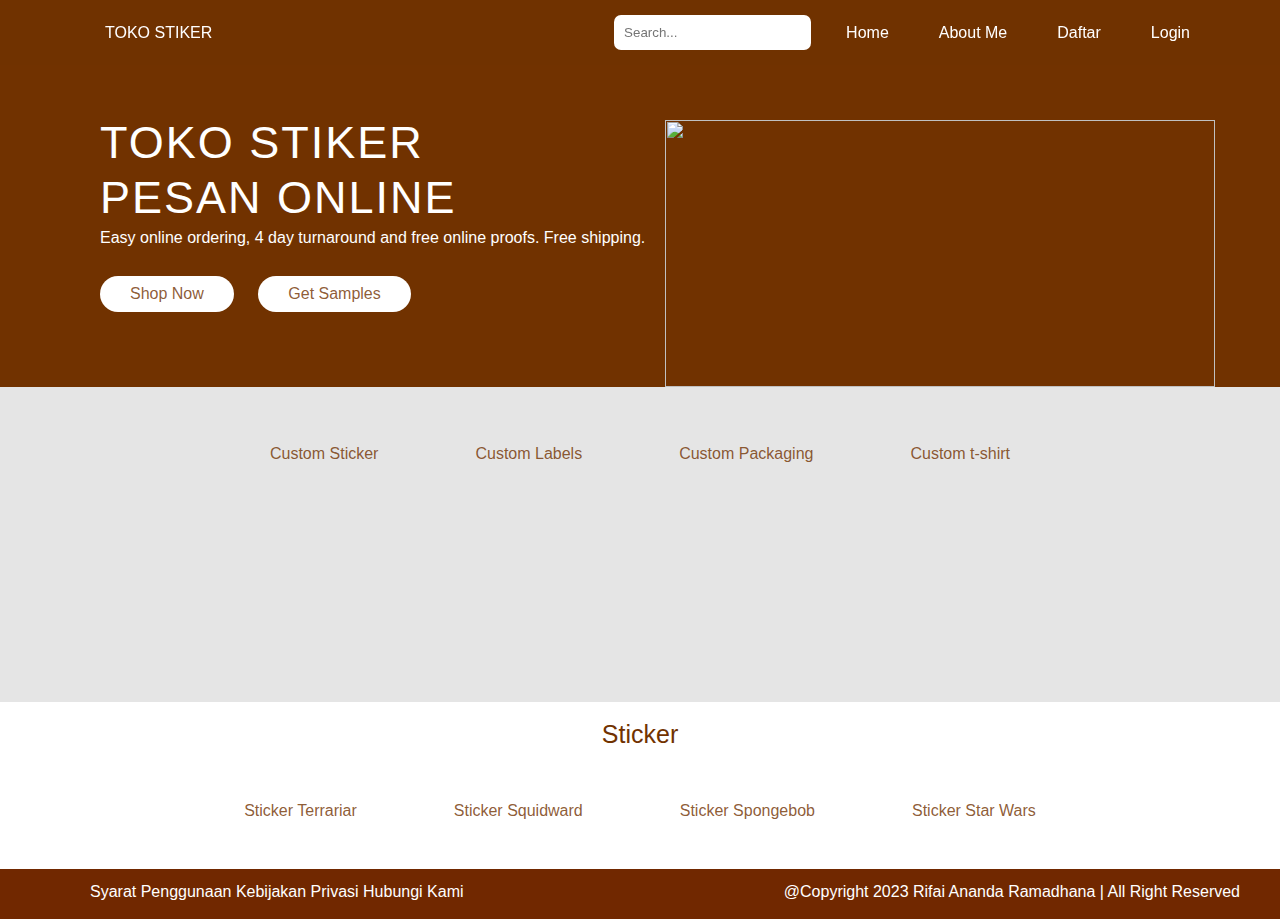
==== index.html @ 70ca04ab "Add files via upload" ====
<!DOCTYPE html>
<html lang="en">
<head>
    <meta charset="UTF-8">
    <meta name="viewport" content="width=device-width, initial-scale=1.0">
    <link rel="stylesheet" href="style.css">
    <title>Toko Stiker</title>
</head>
<body>

    <header>
        <div class="container">
            <div class="navbar-left">
                <a href="index.html" class="logo-atas">
                    TOKO STIKER
                </a>
            </div>
            <div class="navbar-right">
                <input type="text" name="" id="" placeholder="Search...">
                <a href="#">Home</a>
                <a href="about.html">About Me</a>
                <a href="">Daftar</a>
                <a href="">Login</a>
            </div>
        </div>
    </header>

    <div class="upper-content">
        <div class="container">
            <div class="left-content">
                <h1>TOKO STIKER</h1>
                <h1>PESAN ONLINE</h1>
                <p>Easy online ordering, 4 day turnaround and free online proofs. Free shipping.</p>
                <div class="buttons">
                    <a href="" class="button button1">Shop Now</a>
                    <a href="" class="button button2">Get Samples</a>
                </div>

            </div>
            <div class="right-content">
                <img src="test.webp" alt="">
            </div>
        </div>
    </div>
    <div class="mid-content">
        <div class="container">
            <div class="card">
                <a href="" class="card-content">
                    <div class="logo-card">
                        <img src="https://assets.stickermule.com/image/upload/c_lfill,fl_lossy,f_auto,q_auto:best,w_auto/re-store-shared/custom-stickers.png" alt="">
                    </div>
                    <p>Custom Sticker</p>
                </a>
                <a href="" class="card-content">
                    <div class="logo-card">
                        <img src="https://assets.stickermule.com/image/upload/c_lfill,fl_lossy,f_auto,q_auto:best,w_auto/re-store-shared/custom-labels.png" alt="">
                    </div>
                    <p>Custom Labels</p>
                </a>
                <a href="" class="card-content">
                    <div class="logo-card">
                        <img src="https://assets.stickermule.com/image/upload/c_lfill,fl_lossy,f_auto,q_auto:best,w_auto/re-store-shared/custom-packaging.png" alt="">
                    </div>
                    <p>Custom Packaging</p>
                </a>
                <a href="" class="card-content">
                    <div class="logo-card">
                        <img src="https://assets.stickermule.com/image/upload/c_lfill,fl_lossy,f_auto,q_auto:best,w_auto/re-store-shared/custom-t-shirts.png" alt="">
                    </div>
                    <p>Custom t-shirt</p>
                </a>
            </div>
        </div>
    </div>

    <div class="bottom-content">
        <div class="container">
            <div class="judul">
                <p>Sticker</p>
            </div>
            <div class="card">
                <a href="" class="card-content">
                    <div class="logo-card">
                        <img src="https://static.wikia.nocookie.net/characterprofile/images/b/bc/Download_%282%29.png/revision/latest/thumbnail/width/360/height/450?cb=20200825171717" alt="">
                    </div>
                    <p>Sticker Terrariar</p>
                </a>
                <a href="" class="card-content">
                    <div class="logo-card">
                        <img src="https://m.media-amazon.com/images/I/41mUioOIbBL._AC_UF894,1000_QL80_.jpg" alt="">
                    </div>
                    <p>Sticker Squidward</p>
                </a>
                <a href="" class="card-content">
                    <div class="logo-card">
                        <img src="https://encrypted-tbn0.gstatic.com/images?q=tbn:ANd9GcRLw5SP6K9tExrkUB0QrmQ5dcIjC7geh_tVlw&usqp=CAU" alt="">
                    </div>
                    <p>Sticker Spongebob</p>
                </a>
                <a href="" class="card-content">
                    <div class="logo-card">
                        <img src="https://down-id.img.susercontent.com/file/3b490fb991a39e62d952c071a814b0f6" alt="">
                    </div>
                    <p>Sticker Star Wars</p>
                </a>
            </div>
        </div>
    </div>

    <footer>
        <div class="container">
            <div class="footer-container">
                <b>
                    Syarat Penggunaan
                </b>
                <b>
                    Kebijakan Privasi
                </b>
                <b>
                    Hubungi Kami
                </b>
            </div>
            <p>
                @Copyright 2023 Rifai Ananda Ramadhana | All Right Reserved
            </p>
        </div>
    </footer>
</body>
</html>
---- style.css ----
/* CSS RESET */
html, body, div, span, applet, object, iframe,
h1, h2, h3, h4, h5, h6, p, blockquote, pre,
a, abbr, acronym, address, big, cite, code,
del, dfn, em, img, ins, kbd, q, s, samp,
small, strike, strong, sub, sup, tt, var,
b, u, i, center,
dl, dt, dd, ol, ul, li,
fieldset, form, label, legend,
table, caption, tbody, tfoot, thead, tr, th, td,
article, aside, canvas, details, embed, 
figure, figcaption, footer, header, hgroup, 
menu, nav, output, ruby, section, summary,
time, mark, audio, video {
	margin: 0;
	padding: 0;
	border: 0;
	font-size: 100%;
	font: inherit;
	vertical-align: baseline;
}
/* HTML5 display-role reset for older browsers */
article, aside, details, figcaption, figure, 
footer, header, hgroup, menu, nav, section {
	display: block;
}
body {
	line-height: 1;
}
ol, ul {
	list-style: none;
}
blockquote, q {
	quotes: none;
}
blockquote:before, blockquote:after,
q:before, q:after {
	content: '';
	content: none;
}
table {
	border-collapse: collapse;
	border-spacing: 0;
}
a{
    text-decoration: none;
}
body{
    font-family: 'Poppins', sans-serif;
}









header {
    height: 65px;
    width: 100%;
    background-color: rgba(113, 50, 0, 0.8);
    position :fixed;
    z-index: 10;
}

.container {
    max-width: 1150px;
    padding: 0 5px;
    margin: 0 auto;
}

.navbar-left .logo-atas{
    padding-top: 20px;
    padding-bottom: 20px;
    color: white;
    text-align: center;
    width: 500px;
}

.navbar-left{
    margin-top: 25px;
    margin-left: 40px;
    width: 200px;
    float: left;
    text-decoration: none;
}

.navbar-right{
    float: right;
}

.navbar-right a{
    line-height: 65px;
    padding: 0 25px;
    color: white;
    display: block;
    float: left;
    transition: all 1s;
}

.navbar-right input[type=text]{
    float: left;
    padding: 10px;
    margin-top: 15px;
    margin-right: 10px;
    border: none;
    border-radius: 7px;
}

.navbar-right a:hover{
    background-color: rgba(255, 255, 255, 0.3);
}








.upper-content{
    padding: 120px 0 267px 0;
    background-color: rgba(113, 50, 0);
    background-size: cover;
    text-align: left;
}

.upper-content h1{
    font-size: 45px;
    letter-spacing: 2px;
    margin-bottom: 10px;
}

a{
    color: rgba(113, 50, 0, 0.8);
}

.upper-content .left-content{
    float: left;
    color: white;
    margin-left: 35px;
}

.upper-content .right-content{
    float: right;
}

.upper-content .right-content img{
    height: 267px;
    object-fit: cover;
}









.button {
    margin-top: 10px;
    background-color: white;
    padding: 10px 30px;
    display: inline-block;
    border-radius: 100px;
    text-align: center;
}

.button:hover{
    background-color: rgba(113, 40, 0, 1);
    transition: all 0.5s;
    color: white;
}

.buttons{
    margin: 20px 0;
}

.button2{
    margin-left: 20px;
}

.upper-content img{
    width: 550px;
}




.mid-content{
    height: 315px;
    background-color: rgba(0, 0, 0, 0.1);
}

.card{
    text-align: center;
    justify-content: center;
    align-items: center;
}

.mid-content .card{
    display: flex;
    width: 100%;
    flex-wrap: wrap;
    gap: 97px;
    justify-content: center;
}

.mid-content .card-content{
    margin-top: 30px;
}

.mid-content .card{
    padding-top: 10px;
}



.bottom-content .card{
    display: flex;
    width: 100%;
    flex-wrap: wrap;
    gap: 97px;
    justify-content: center;
}

.bottom-content .judul{
    text-align: center;
    margin-top: 20px;
    color: rgba(113, 50, 0);
    font-size: 25px;
}

.bottom-content .card-content{
    margin-top: 30px;
}

.mid-content .card-content:hover{
    border-radius: 7px;
    background-color: rgba(0, 0, 150, 0.1);
}

.bottom-content .card-content{
    padding-top: 10px;
}

.card img{
    width: 200px;
}

footer{
    margin-top: 50px;
    background-color: rgba(113, 40, 0, 1);
    padding-left: 50px;
    height: 50px;
    color: white;
}

.footer-container {
    margin-top: 15px;
    float: left;
}

footer p{
    margin-top: 15px;
    float: right;
}
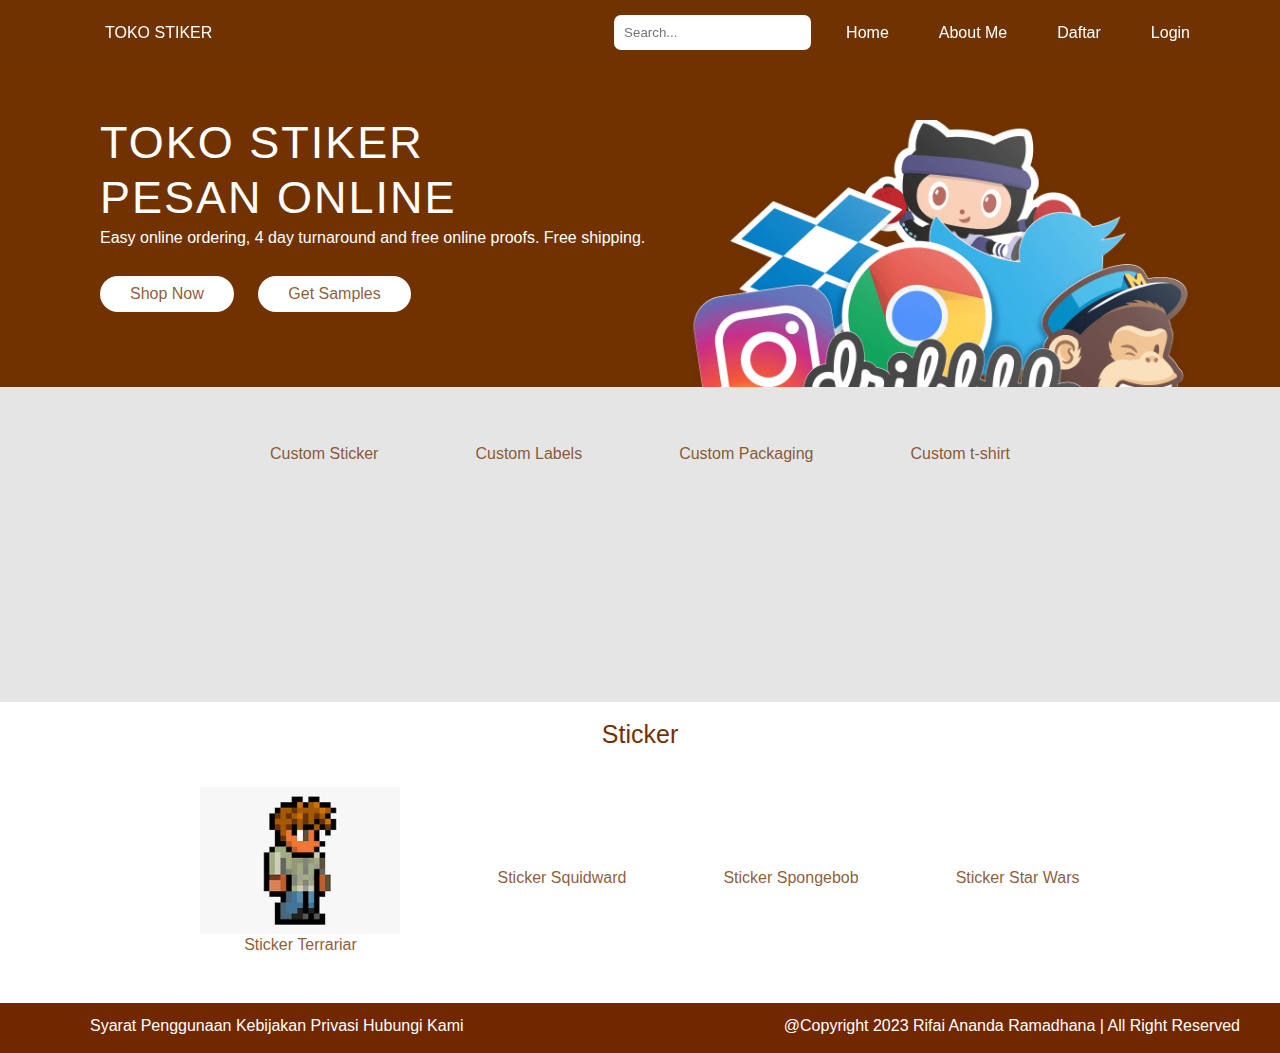
==== commit c537c6cd: "Update index.html" ====
--- a/index.html
+++ b/index.html
@@ -81,7 +81,7 @@
             <div class="card">
                 <a href="" class="card-content">
                     <div class="logo-card">
-                        <img src="https://static.wikia.nocookie.net/characterprofile/images/b/bc/Download_%282%29.png/revision/latest/thumbnail/width/360/height/450?cb=20200825171717" alt="">
+                        <img src="terraria1.webp" alt="">
                     </div>
                     <p>Sticker Terrariar</p>
                 </a>
@@ -126,4 +126,4 @@
         </div>
     </footer>
 </body>
-</html>+</html>
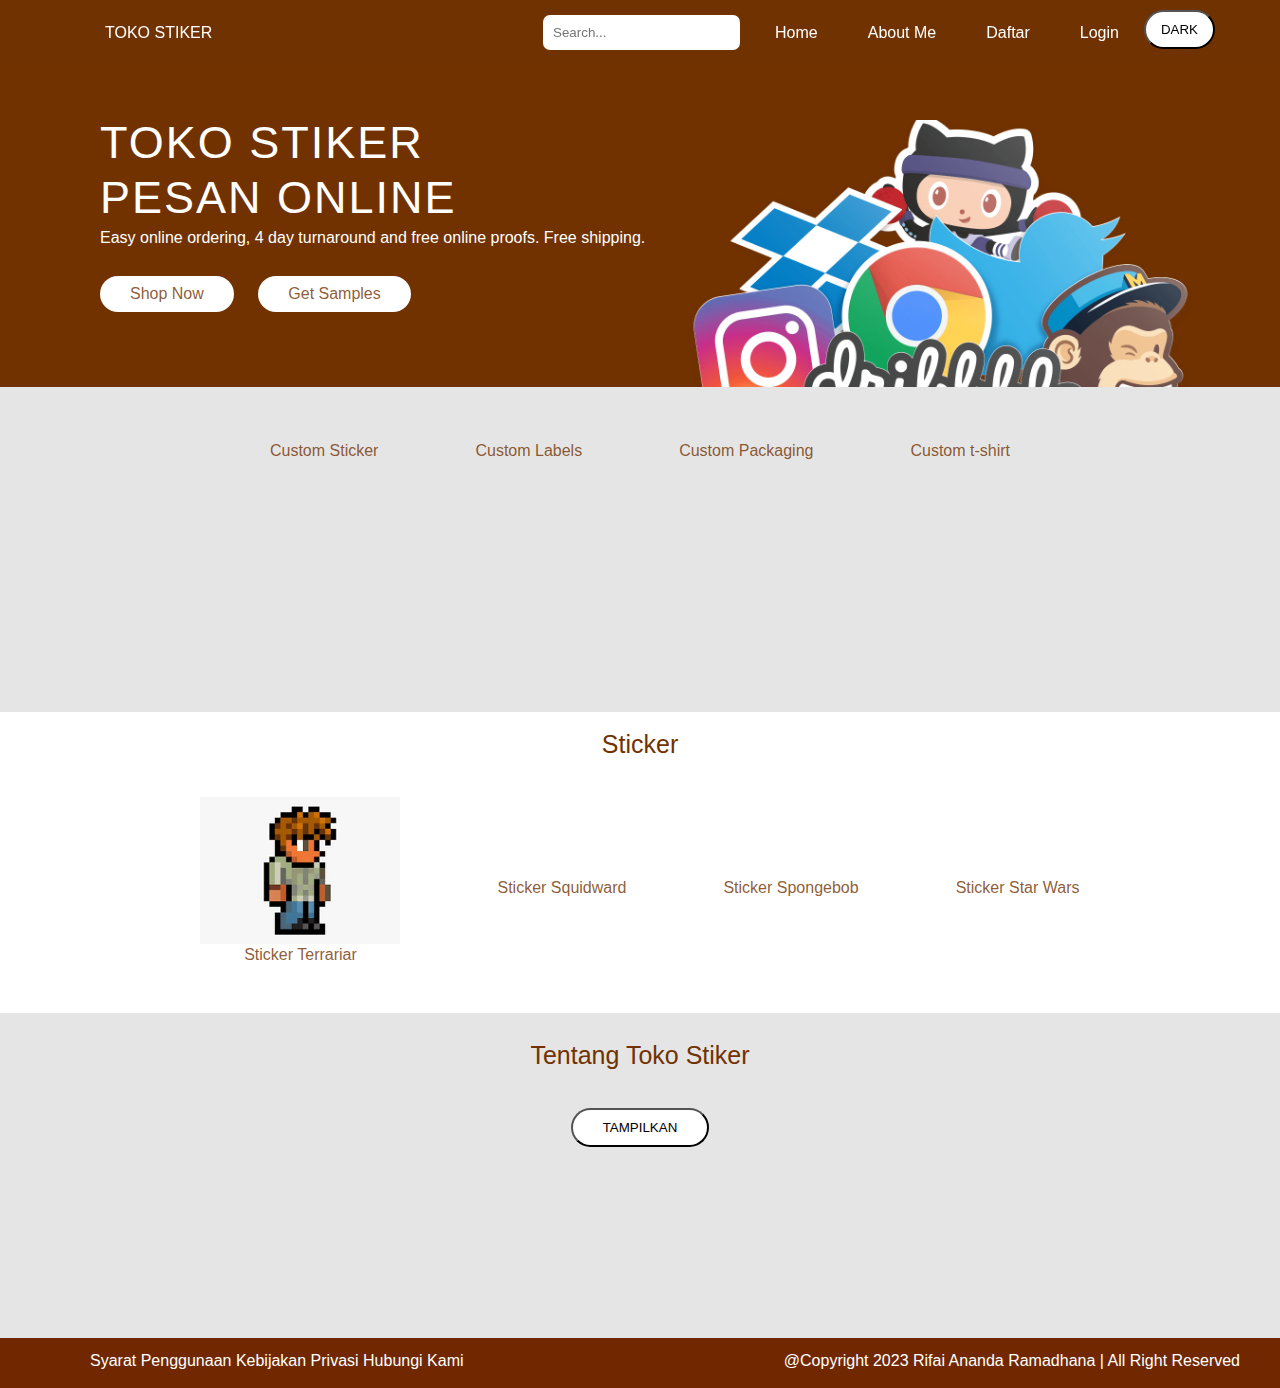
==== commit ab511c29: "Add files via upload" ====
--- a/index.html
+++ b/index.html
@@ -6,9 +6,9 @@
     <link rel="stylesheet" href="style.css">
     <title>Toko Stiker</title>
 </head>
-<body>
+<body id="body">
 
-    <header>
+    <header id="header">
         <div class="container">
             <div class="navbar-left">
                 <a href="index.html" class="logo-atas">
@@ -21,11 +21,12 @@
                 <a href="about.html">About Me</a>
                 <a href="">Daftar</a>
                 <a href="">Login</a>
+                <button class="buttonNav" id="btn" onclick="darkmode()">DARK</button>
             </div>
         </div>
     </header>
 
-    <div class="upper-content">
+    <div class="upper-content" id="upper-content">
         <div class="container">
             <div class="left-content">
                 <h1>TOKO STIKER</h1>
@@ -107,7 +108,46 @@
         </div>
     </div>
 
-    <footer>
+    <div class="mid-content">
+        <div class="container">
+            <div class="judul">
+                <p>Tentang Toko Stiker</p>
+            </div>
+            <div class="main-content">
+                <p id="paragraf" style="display: none; color: rgba(113, 50, 0, 0.8);">Website TOKO STIKER ini merupakan sebuah website untuk memesan stiker jadi secara online maupun stiker cetak</p>
+                <button class="button" id="button" onclick="tambahElement()">TAMPILKAN</button>
+            </div>
+            <div class="card" id="card" style="display: none;">
+                <a href="" class="card-content">
+                    <div class="logo-card">
+                        <img src="terraria1.webp" alt="">
+                    </div>
+                    <p>Sticker Terrariar</p>
+                </a>
+                <a href="" class="card-content">
+                    <div class="logo-card">
+                        <img src="https://m.media-amazon.com/images/I/41mUioOIbBL._AC_UF894,1000_QL80_.jpg" alt="">
+                    </div>
+                    <p>Sticker Squidward</p>
+                </a>
+                <a href="" class="card-content">
+                    <div class="logo-card">
+                        <img src="https://encrypted-tbn0.gstatic.com/images?q=tbn:ANd9GcRLw5SP6K9tExrkUB0QrmQ5dcIjC7geh_tVlw&usqp=CAU" alt="">
+                    </div>
+                    <p>Sticker Spongebob</p>
+                </a>
+                <a href="" class="card-content">
+                    <div class="logo-card">
+                        <img src="https://down-id.img.susercontent.com/file/3b490fb991a39e62d952c071a814b0f6" alt="">
+                    </div>
+                    <p>Sticker Star Wars</p>
+                </a>
+            </div>
+        </div>
+    </div>
+
+
+    <footer id="footer">
         <div class="container">
             <div class="footer-container">
                 <b>
@@ -125,5 +165,6 @@
             </p>
         </div>
     </footer>
+    <script src="script.js"></script>
 </body>
 </html>
--- a/style.css
+++ b/style.css
@@ -47,15 +47,19 @@
 }
 body{
     font-family: 'Poppins', sans-serif;
-}
-
-
-
-
-
-
-
-
+    background-color: white;
+}
+
+
+
+
+
+
+
+.dark{
+    background-color: rgb(58, 55, 55);
+    color: white;
+} 
 
 header {
     height: 65px;
@@ -169,12 +173,27 @@
     text-align: center;
 }
 
+.buttonNav {
+    margin-top: 10px;
+    background-color: white;
+    padding: 10px 15px;
+    display: inline-block;
+    border-radius: 100px;
+    text-align: center;
+}
+
 .button:hover{
     background-color: rgba(113, 40, 0, 1);
     transition: all 0.5s;
     color: white;
 }
 
+.buttonNav:hover{
+    background-color: rgba(113, 40, 0, 1);
+    transition: all 0.5s;
+    color: white;
+}
+
 .buttons{
     margin: 20px 0;
 }
@@ -193,7 +212,20 @@
 .mid-content{
     height: 315px;
     background-color: rgba(0, 0, 0, 0.1);
-}
+    padding-top: 10px;
+}
+.main-content{
+    margin-top: 20px;
+    text-align: center;
+}
+
+.main-content .button{
+    margin-top: 20px;
+}
+
+
+
+
 
 .card{
     text-align: center;
@@ -213,12 +245,13 @@
     margin-top: 30px;
 }
 
-.mid-content .card{
-    padding-top: 10px;
-}
-
-
-
+
+
+
+/* bawah */
+.bottom-content{
+    margin-bottom: 50px;
+}
 .bottom-content .card{
     display: flex;
     width: 100%;
@@ -227,7 +260,7 @@
     justify-content: center;
 }
 
-.bottom-content .judul{
+.judul{
     text-align: center;
     margin-top: 20px;
     color: rgba(113, 50, 0);
@@ -240,7 +273,10 @@
 
 .mid-content .card-content:hover{
     border-radius: 7px;
-    background-color: rgba(0, 0, 150, 0.1);
+    /* background-color: rgba(0, 0, 150, 0.1); */
+    background-color: rgba(113, 50, 0);
+    color: white;
+    transition: 1s;
 }
 
 .bottom-content .card-content{
@@ -252,7 +288,6 @@
 }
 
 footer{
-    margin-top: 50px;
     background-color: rgba(113, 40, 0, 1);
     padding-left: 50px;
     height: 50px;
@@ -267,9 +302,4 @@
 footer p{
     margin-top: 15px;
     float: right;
-}
-
-
-
-
-
+}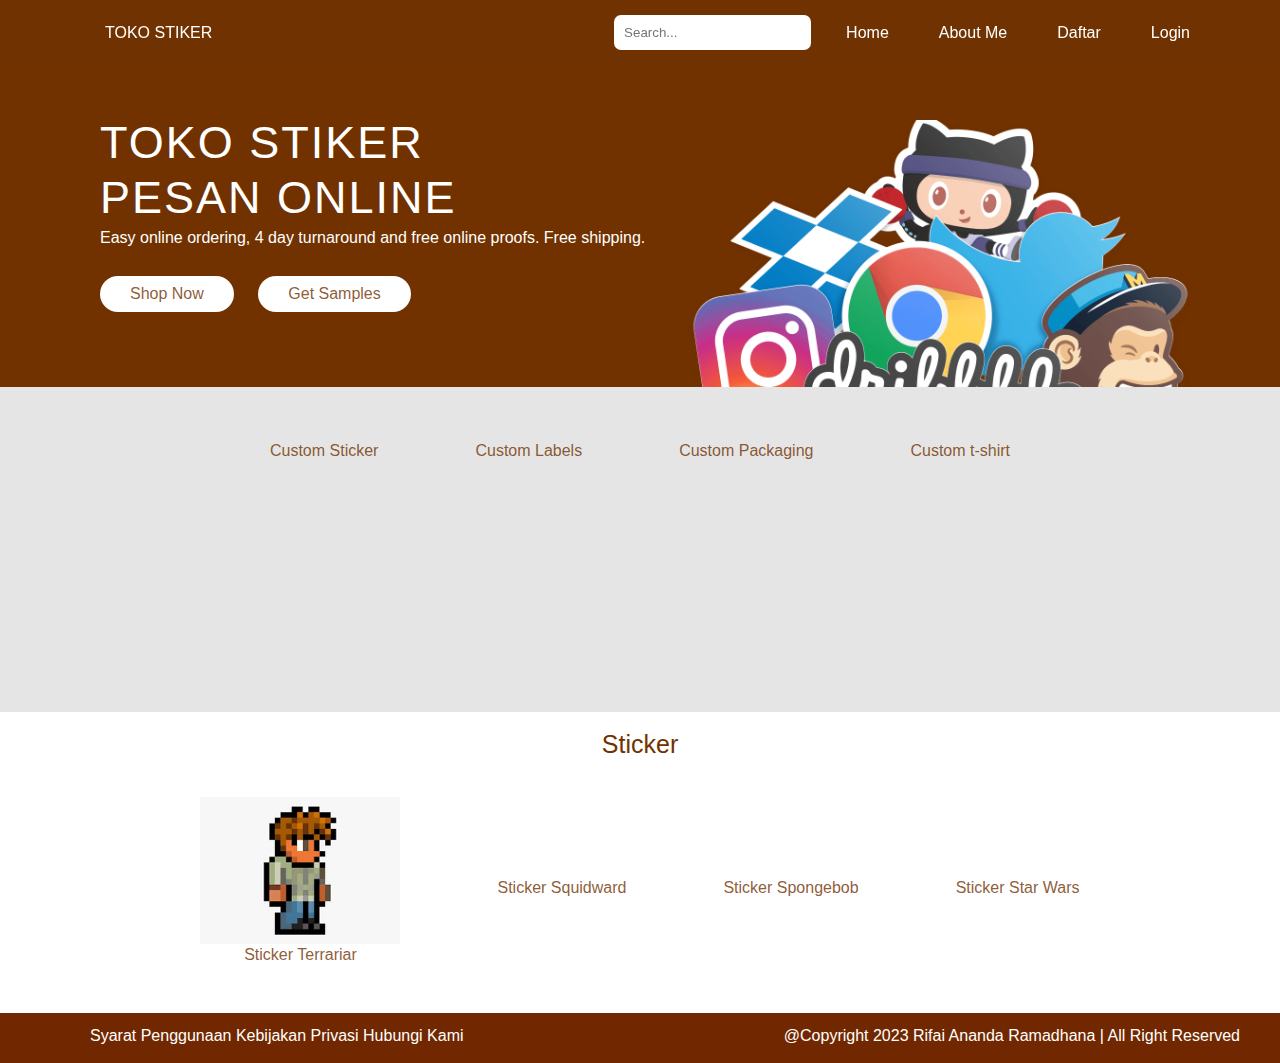
==== commit f9b7f3fd: "Add files via upload" ====
--- a/index.html
+++ b/index.html
@@ -21,7 +21,6 @@
                 <a href="about.html">About Me</a>
                 <a href="">Daftar</a>
                 <a href="">Login</a>
-                <button class="buttonNav" id="btn" onclick="darkmode()">DARK</button>
             </div>
         </div>
     </header>
@@ -108,44 +107,6 @@
         </div>
     </div>
 
-    <div class="mid-content">
-        <div class="container">
-            <div class="judul">
-                <p>Tentang Toko Stiker</p>
-            </div>
-            <div class="main-content">
-                <p id="paragraf" style="display: none; color: rgba(113, 50, 0, 0.8);">Website TOKO STIKER ini merupakan sebuah website untuk memesan stiker jadi secara online maupun stiker cetak</p>
-                <button class="button" id="button" onclick="tambahElement()">TAMPILKAN</button>
-            </div>
-            <div class="card" id="card" style="display: none;">
-                <a href="" class="card-content">
-                    <div class="logo-card">
-                        <img src="terraria1.webp" alt="">
-                    </div>
-                    <p>Sticker Terrariar</p>
-                </a>
-                <a href="" class="card-content">
-                    <div class="logo-card">
-                        <img src="https://m.media-amazon.com/images/I/41mUioOIbBL._AC_UF894,1000_QL80_.jpg" alt="">
-                    </div>
-                    <p>Sticker Squidward</p>
-                </a>
-                <a href="" class="card-content">
-                    <div class="logo-card">
-                        <img src="https://encrypted-tbn0.gstatic.com/images?q=tbn:ANd9GcRLw5SP6K9tExrkUB0QrmQ5dcIjC7geh_tVlw&usqp=CAU" alt="">
-                    </div>
-                    <p>Sticker Spongebob</p>
-                </a>
-                <a href="" class="card-content">
-                    <div class="logo-card">
-                        <img src="https://down-id.img.susercontent.com/file/3b490fb991a39e62d952c071a814b0f6" alt="">
-                    </div>
-                    <p>Sticker Star Wars</p>
-                </a>
-            </div>
-        </div>
-    </div>
-
 
     <footer id="footer">
         <div class="container">
